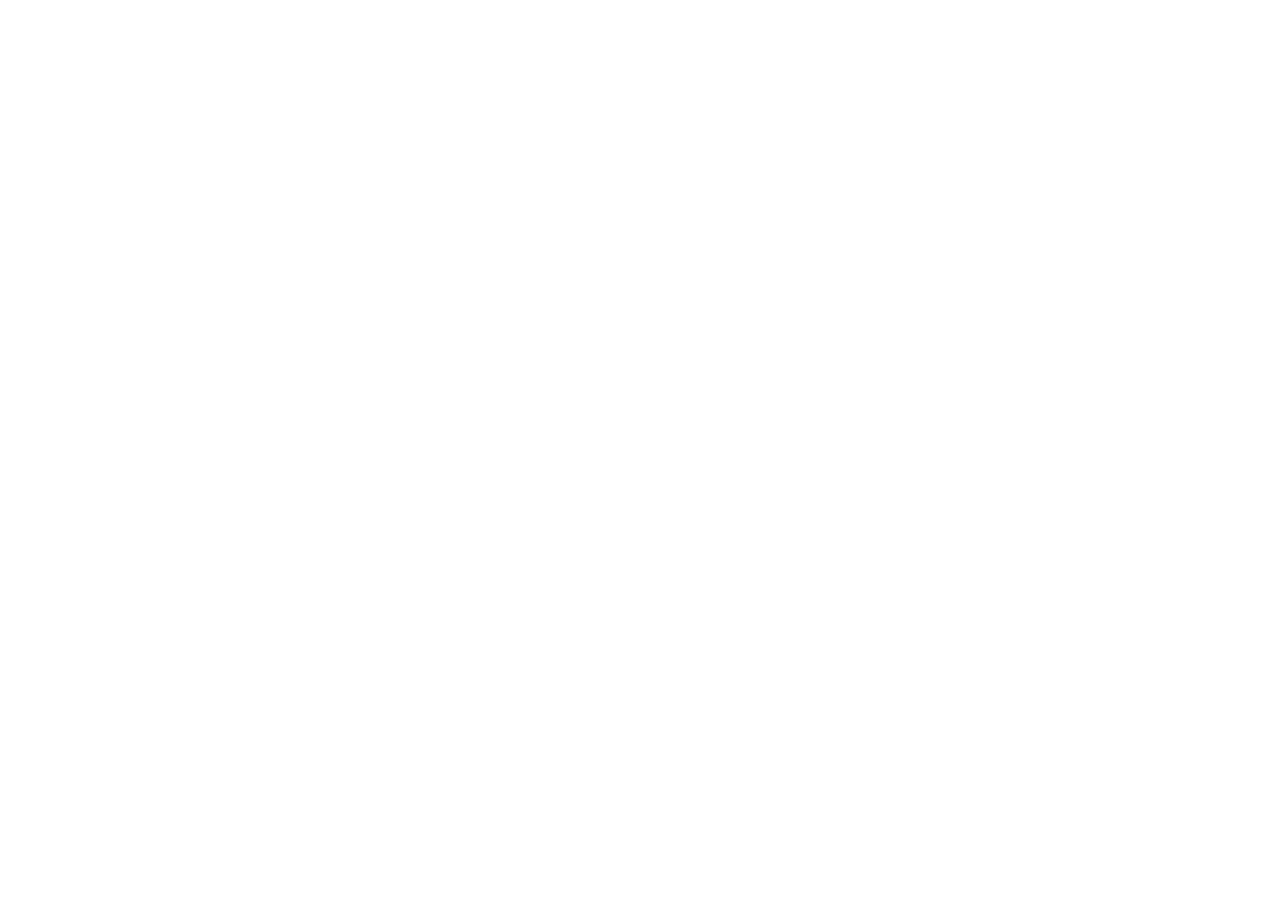
==== assets/index.html @ bd8f6784 "inicio HTMl" ====
<!DOCTYPE html>
<html lang="en">
<head>
    <meta charset="UTF-8">
    <meta name="viewport" content="width=device-width, initial-scale=1.0">
    <title>GitHub API</title>
</head>
<body>
    
</body>
</html>
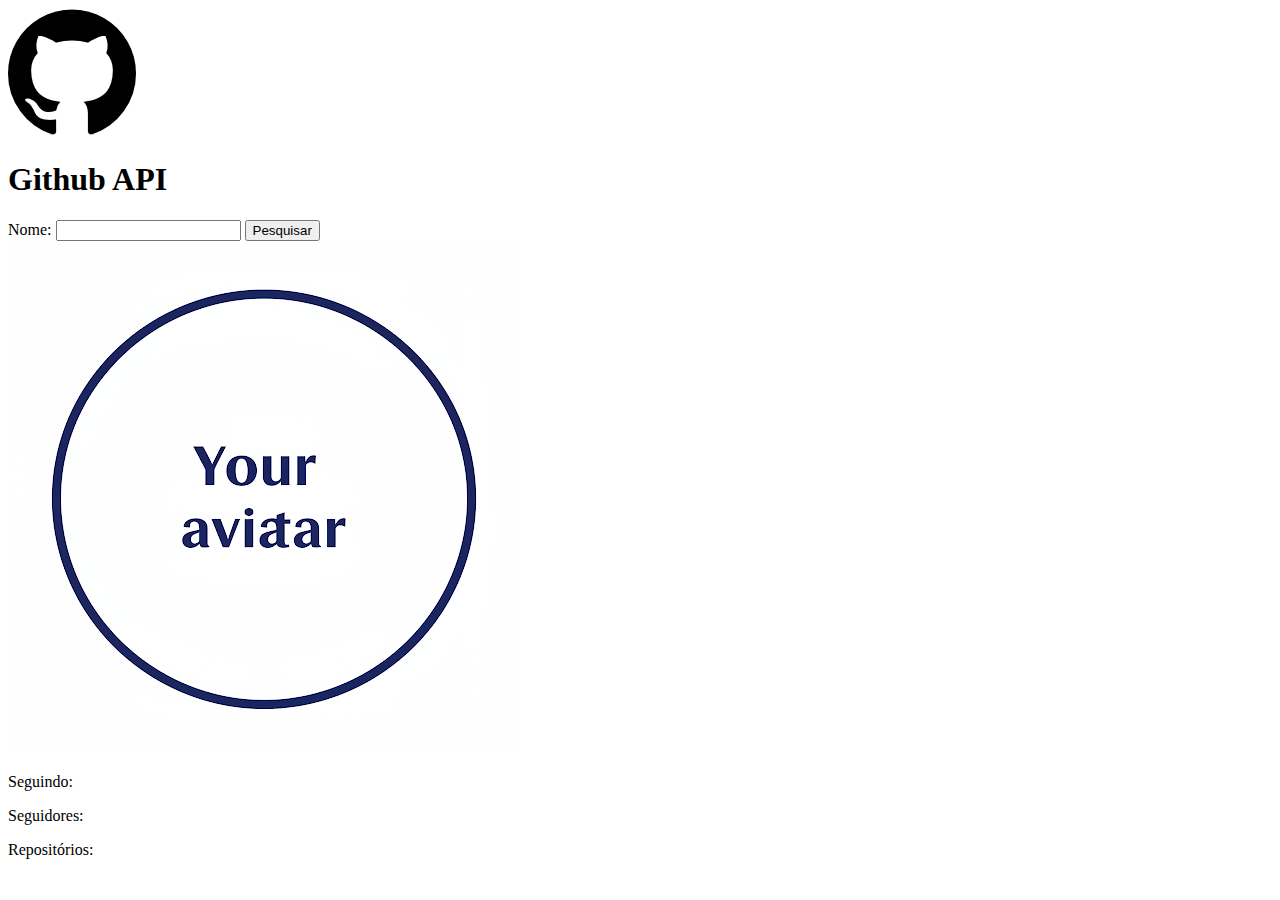
==== commit 1d2c6dbe: "Feito HTML,Iniciando CSS" ====
--- a/assets/index.html
+++ b/assets/index.html
@@ -1,11 +1,31 @@
 <!DOCTYPE html>
-<html lang="en">
+<html lang="pt-br">
 <head>
     <meta charset="UTF-8">
     <meta name="viewport" content="width=device-width, initial-scale=1.0">
-    <title>GitHub API</title>
+    <title>Github API</title>
 </head>
 <body>
-    
+    <div class="container">
+        <div class="logo">
+            <img src="img/logotipo-do-github.png" alt="Logotipo GitHub">
+        </div>
+        <h1>Github API</h1>
+        <main>
+            <form id="form">
+                <label for="user">Nome:</label>
+                <input type="text" id="user" class="user">
+                <button class="btt">Pesquisar</button>
+            </form>
+        </main>
+        <div class="resultDiv">
+            <div class="avatarDiv">
+                <img src="img/avatar.png" alt="Avatar" id="avatar">
+            </div>
+            <p id="seguindo">Seguindo: </p>
+            <p id="seguidores">Seguidores: </p>
+            <p id="repositorios">Repositórios: </p>
+        </div>
+    </div>
 </body>
 </html>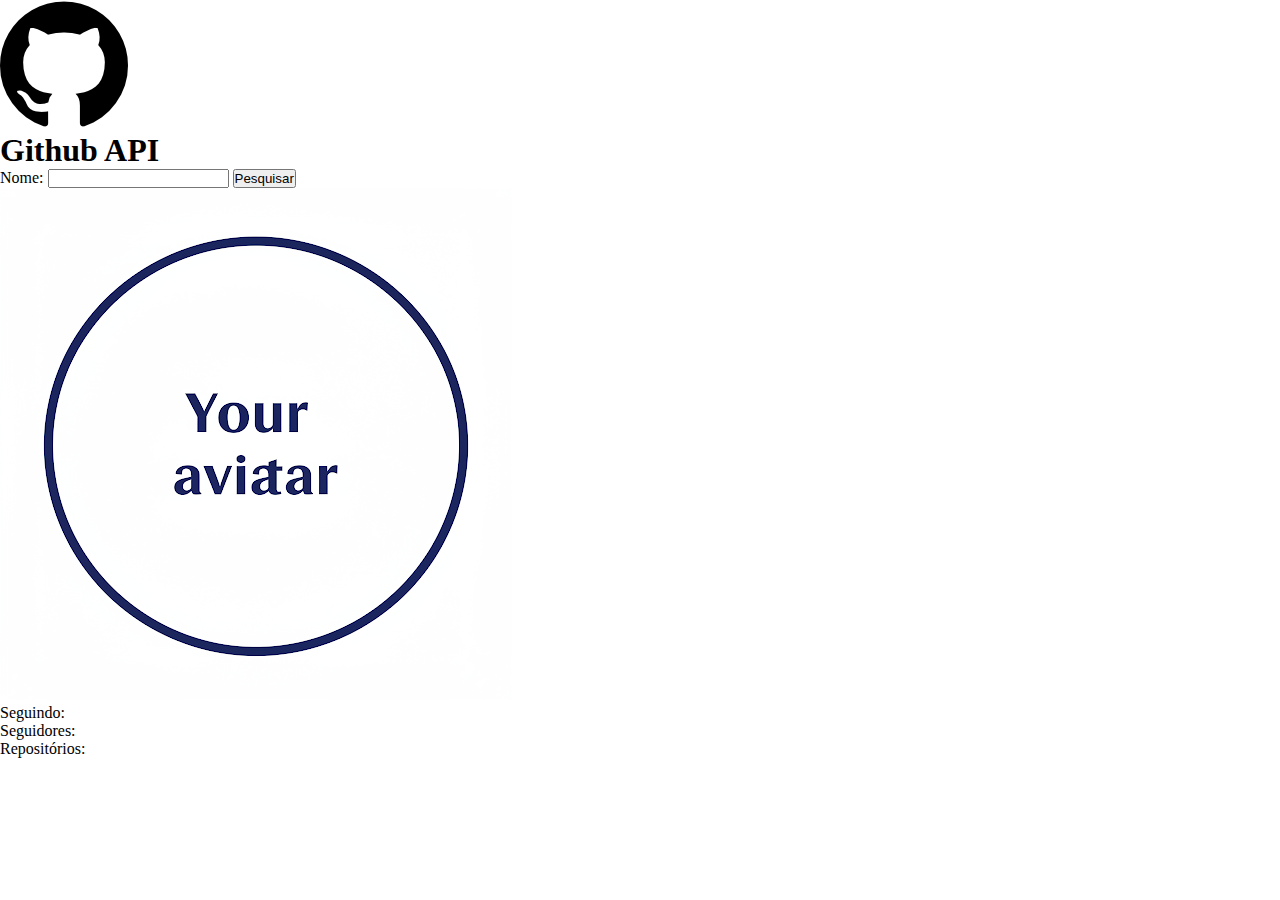
==== commit cc9d7b6e: "global reset e main CSS feito" ====
--- a/assets/index.html
+++ b/assets/index.html
@@ -3,6 +3,7 @@
 <head>
     <meta charset="UTF-8">
     <meta name="viewport" content="width=device-width, initial-scale=1.0">
+    <link rel="stylesheet" href="CSS/main.css">
     <title>Github API</title>
 </head>
 <body>
--- a/assets/CSS/main.css
+++ b/assets/CSS/main.css
@@ -0,0 +1 @@
+@import url('globalReset.css');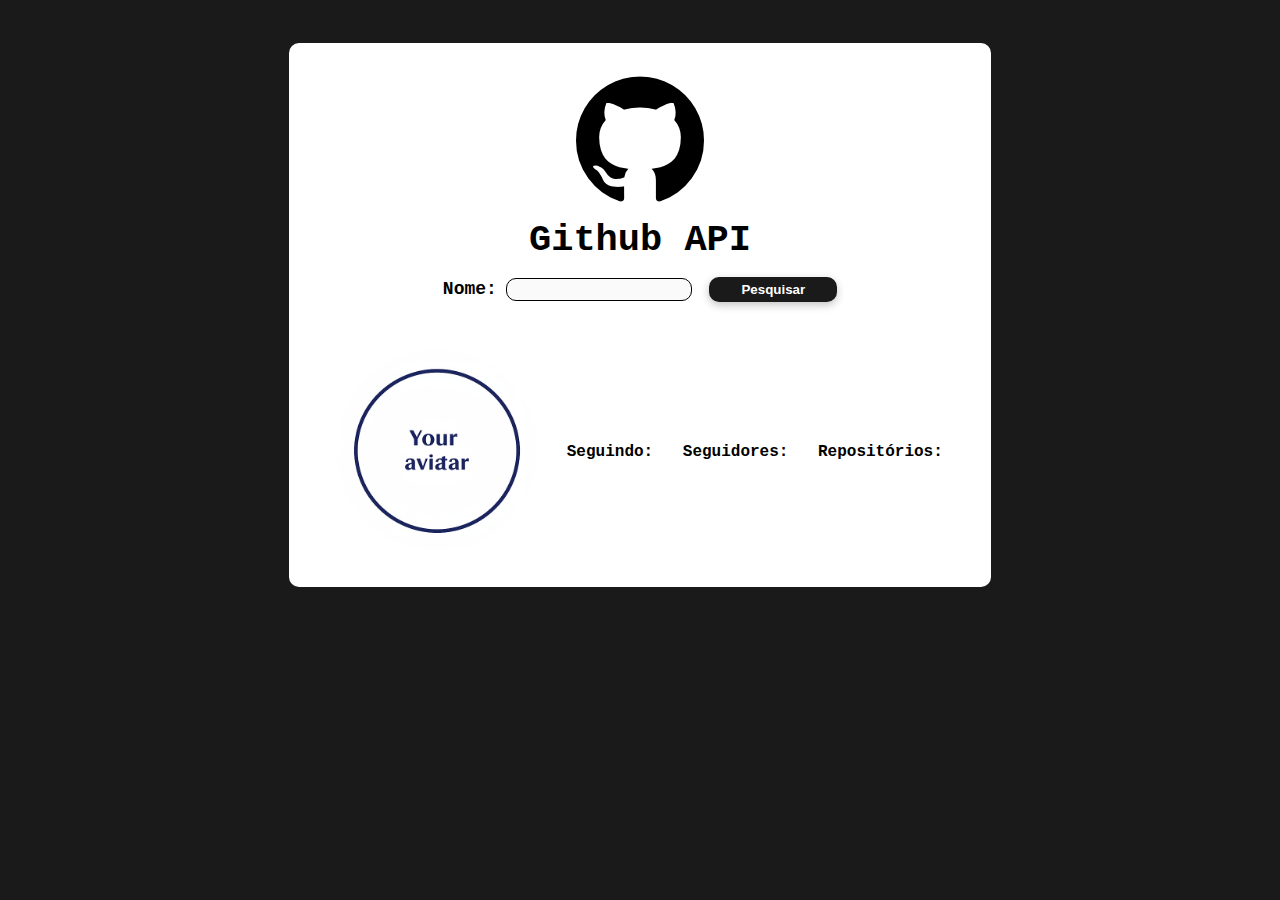
==== commit 9593c49b: "Js finalizado,github API feita" ====
--- a/assets/index.html
+++ b/assets/index.html
@@ -28,5 +28,6 @@
             <p id="repositorios">Repositórios: </p>
         </div>
     </div>
+    <script src="JS/main.js"></script>
 </body>
 </html>--- a/assets/CSS/main.css
+++ b/assets/CSS/main.css
@@ -1 +1,2 @@
-@import url('globalReset.css');+@import url('globalReset.css');
+@import url('container.css');